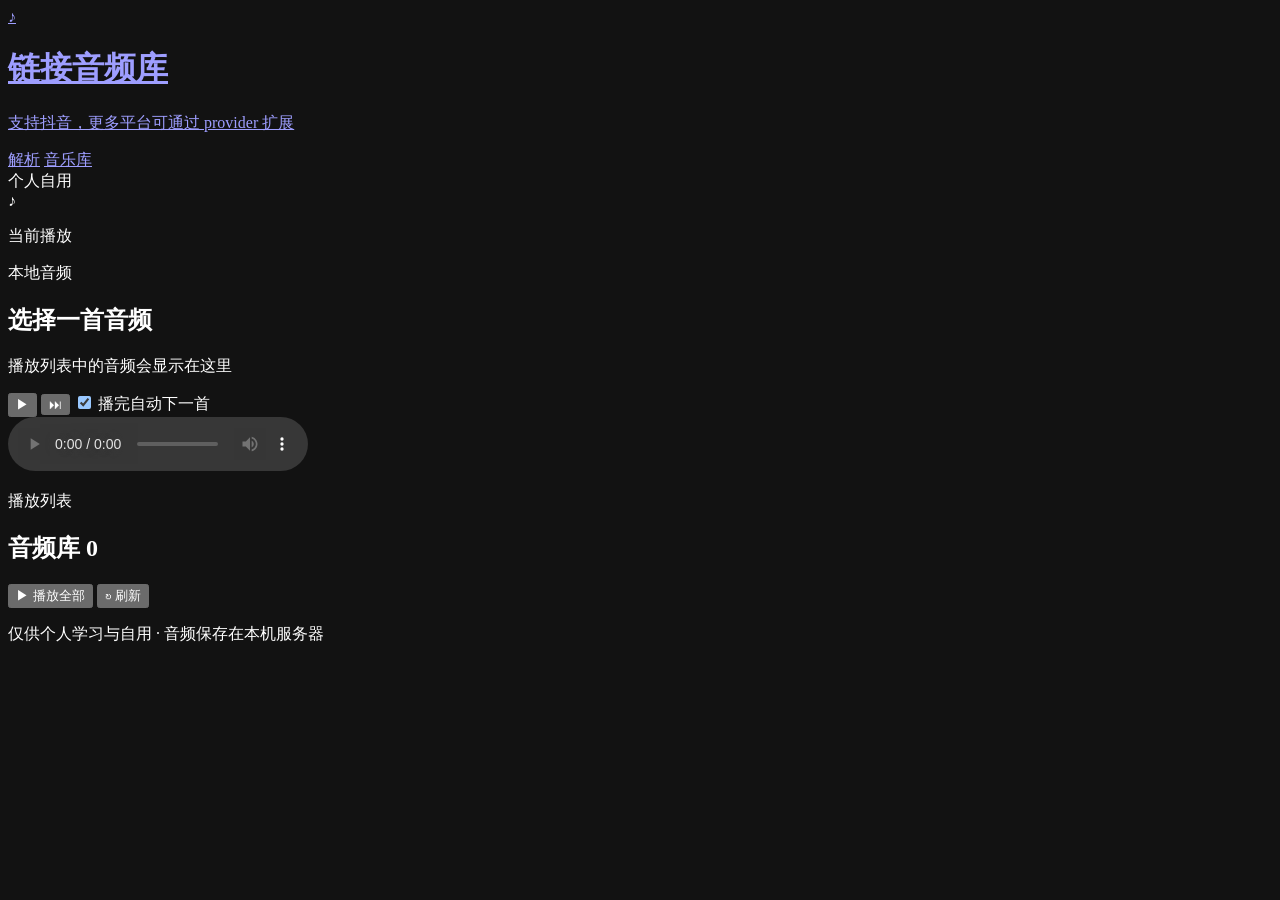
==== app/static/library.html @ 42104acb "feat: add music library and extraction functionality - Implemented a new music library page with aud" ====
<!doctype html>
<html lang="zh-CN">
<head>
  <meta charset="utf-8">
  <meta name="viewport" content="width=device-width, initial-scale=1, viewport-fit=cover">
  <meta name="theme-color" content="#0b1220">
  <meta name="color-scheme" content="dark">
  <title>音乐库 · 链接音频库</title>
  <link rel="stylesheet" href="/static/style.css?v=1.3.0">
</head>
<body class="page-library">
  <div class="ambient ambient-one" aria-hidden="true"></div>
  <div class="ambient ambient-two" aria-hidden="true"></div>

  <header class="app-header">
    <a class="brand brand-link" href="/">
      <div class="brand-mark" aria-hidden="true">♪</div>
      <div>
        <h1>链接音频库</h1>
        <p>支持抖音，更多平台可通过 provider 扩展</p>
      </div>
    </a>
    <div class="header-tools">
      <nav class="app-nav" aria-label="主导航">
        <a href="/">解析</a>
        <a href="/library" class="is-active" aria-current="page">音乐库</a>
      </nav>
      <span class="self-use-badge">个人自用</span>
    </div>
  </header>

  <main class="app-main">
    <div class="workspace music-workspace">
      <aside class="workspace-left" aria-label="播放器">
        <section id="playerCard" class="card player-card is-empty" aria-labelledby="nowPlayingTitle">
          <div class="player-hero">
            <div class="cover-art" aria-hidden="true">
              <span class="cover-note">♪</span>
              <span class="cover-bars"><i></i><i></i><i></i><i></i></span>
            </div>
            <div class="player-detail">
              <div class="player-kicker">
                <p class="eyebrow">当前播放</p>
                <span id="sourceBadge" class="source-badge">本地音频</span>
              </div>
              <h2 id="nowPlayingTitle" class="now-playing-title">选择一首音频</h2>
              <p id="nowPlayingMeta" class="now-playing-meta">播放列表中的音频会显示在这里</p>

              <div class="player-actions">
                <button id="playToggle" class="play-toggle" type="button" aria-label="播放">
                  <span id="playIcon" class="play-icon" aria-hidden="true">▶</span>
                </button>
                <button id="nextBtn" class="next-btn" type="button" aria-label="播放下一首" title="下一首">
                  <span aria-hidden="true">⏭</span>
                </button>
                <label class="auto-next">
                  <input id="autoNext" type="checkbox" checked>
                  <span class="switch" aria-hidden="true"></span>
                  <span>播完自动下一首</span>
                </label>
              </div>
            </div>
          </div>

          <audio id="audio" controls preload="metadata" playsinline>
            你的浏览器不支持 HTML5 音频播放。
          </audio>
        </section>
      </aside>

      <section class="workspace-right" aria-label="播放列表">
        <section class="card library-card" aria-labelledby="libraryTitle">
          <div class="library-head">
            <div>
              <p class="eyebrow">播放列表</p>
              <h2 id="libraryTitle">音频库 <span id="audioCount" class="count-pill">0</span></h2>
            </div>
            <div class="library-actions">
              <button id="playAllBtn" class="play-all-btn" type="button">
                <span aria-hidden="true">▶</span> 播放全部
              </button>
              <button id="refreshBtn" class="ghost-btn" type="button">
                <span aria-hidden="true">↻</span> 刷新
              </button>
            </div>
          </div>

          <div id="loadingList" class="list-loading" hidden>
            <span class="btn-spinner" aria-hidden="true"></span> 正在读取音频列表…
          </div>

          <ul id="audioList" class="audio-list" aria-label="音频列表"></ul>

          <div id="emptyState" class="empty-state" hidden>
            <div class="empty-icon" aria-hidden="true">♫</div>
            <h3>音乐库还是空的</h3>
            <p>去 <a href="/">解析页</a> 粘贴一条分享文案吧。</p>
          </div>
        </section>
      </section>
    </div>
  </main>

  <footer class="app-footer">
    <span>仅供个人学习与自用 · 音频保存在本机服务器</span>
  </footer>

  <div id="toast" class="toast" role="status" aria-live="polite" hidden></div>

  <div id="confirmModal" class="modal-overlay" role="dialog" aria-modal="true" aria-labelledby="confirmTitle" hidden>
    <div class="modal-card">
      <p class="eyebrow">删除音频</p>
      <h2 id="confirmTitle">确定删除？</h2>
      <p id="confirmText" class="modal-text"></p>
      <div class="modal-actions">
        <button id="cancelDelete" class="ghost-btn large" type="button">取消</button>
        <button id="confirmDelete" class="danger-btn large" type="button">删除</button>
      </div>
    </div>
  </div>

  <template id="audioItemTemplate">
    <li class="audio-item">
      <button class="item-main" type="button">
        <span class="item-play" aria-hidden="true">▶</span>
        <span class="item-copy">
          <span class="item-title"></span>
          <span class="item-meta">
            <span class="item-platform"></span>
            <span class="dot" aria-hidden="true">·</span>
            <span class="item-author"></span>
            <span class="dot" aria-hidden="true">·</span>
            <span class="item-date"></span>
            <span class="dot" aria-hidden="true">·</span>
            <span class="item-duration"></span>
          </span>
        </span>
        <span class="equalizer" aria-hidden="true"><i></i><i></i><i></i></span>
      </button>
      <button class="delete-btn" type="button">删除</button>
    </li>
  </template>

  <script src="/static/common.js?v=1.3.0" defer></script>
  <script src="/static/library.js?v=1.3.0" defer></script>
</body>
</html>
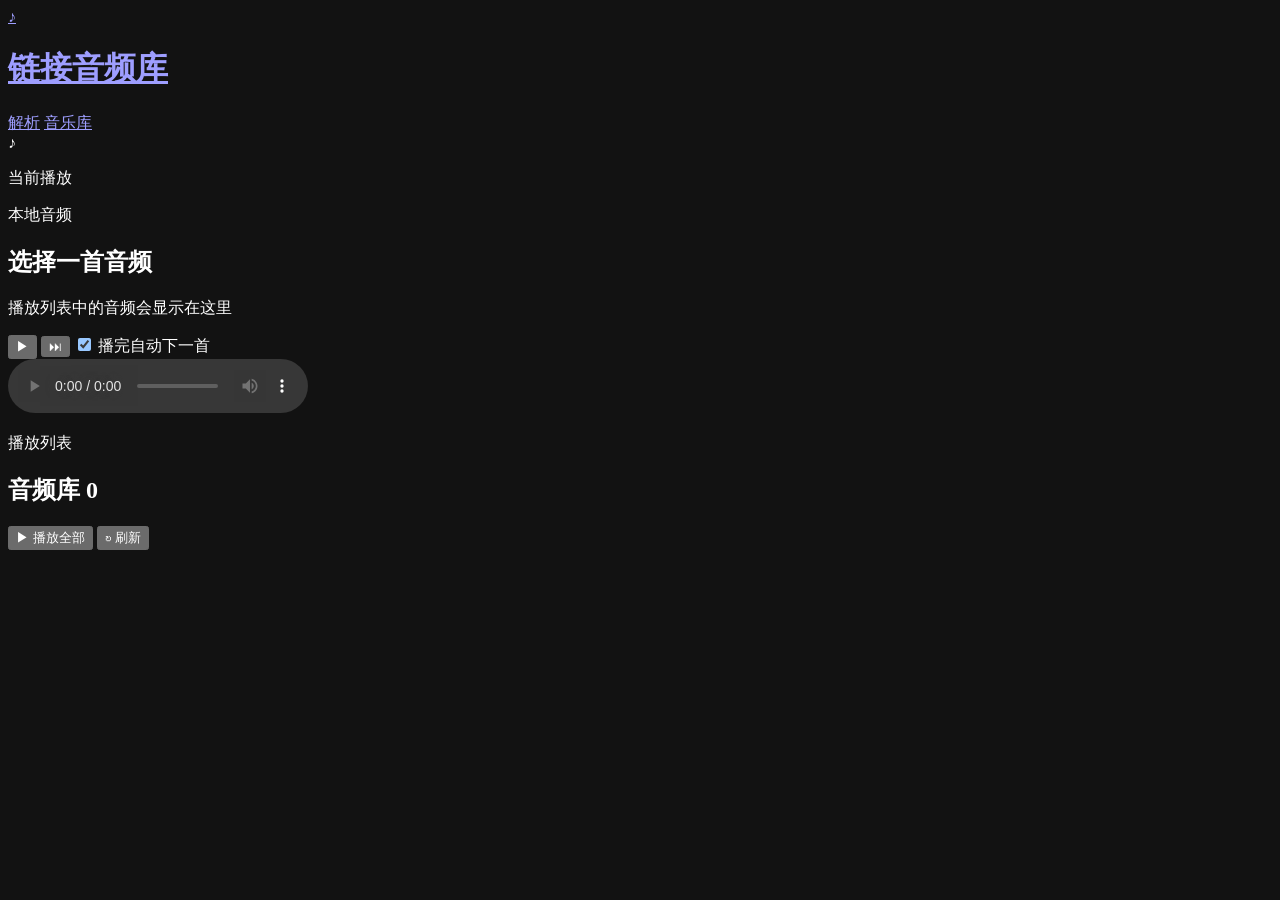
==== commit ce1e20ca: "feat: add Bilibili provider support for audio extraction - Implemented Bilibili provider to handle b" ====
--- a/app/static/library.html
+++ b/app/static/library.html
@@ -6,7 +6,7 @@
   <meta name="theme-color" content="#0b1220">
   <meta name="color-scheme" content="dark">
   <title>音乐库 · 链接音频库</title>
-  <link rel="stylesheet" href="/static/style.css?v=1.3.0">
+  <link rel="stylesheet" href="/static/style.css?v=1.4.0">
 </head>
 <body class="page-library">
   <div class="ambient ambient-one" aria-hidden="true"></div>
@@ -17,7 +17,6 @@
       <div class="brand-mark" aria-hidden="true">♪</div>
       <div>
         <h1>链接音频库</h1>
-        <p>支持抖音，更多平台可通过 provider 扩展</p>
       </div>
     </a>
     <div class="header-tools">
@@ -25,7 +24,6 @@
         <a href="/">解析</a>
         <a href="/library" class="is-active" aria-current="page">音乐库</a>
       </nav>
-      <span class="self-use-badge">个人自用</span>
     </div>
   </header>
 
@@ -101,10 +99,6 @@
     </div>
   </main>
 
-  <footer class="app-footer">
-    <span>仅供个人学习与自用 · 音频保存在本机服务器</span>
-  </footer>
-
   <div id="toast" class="toast" role="status" aria-live="polite" hidden></div>
 
   <div id="confirmModal" class="modal-overlay" role="dialog" aria-modal="true" aria-labelledby="confirmTitle" hidden>
@@ -141,7 +135,7 @@
     </li>
   </template>
 
-  <script src="/static/common.js?v=1.3.0" defer></script>
-  <script src="/static/library.js?v=1.3.0" defer></script>
+  <script src="/static/common.js?v=1.4.0" defer></script>
+  <script src="/static/library.js?v=1.4.0" defer></script>
 </body>
 </html>
